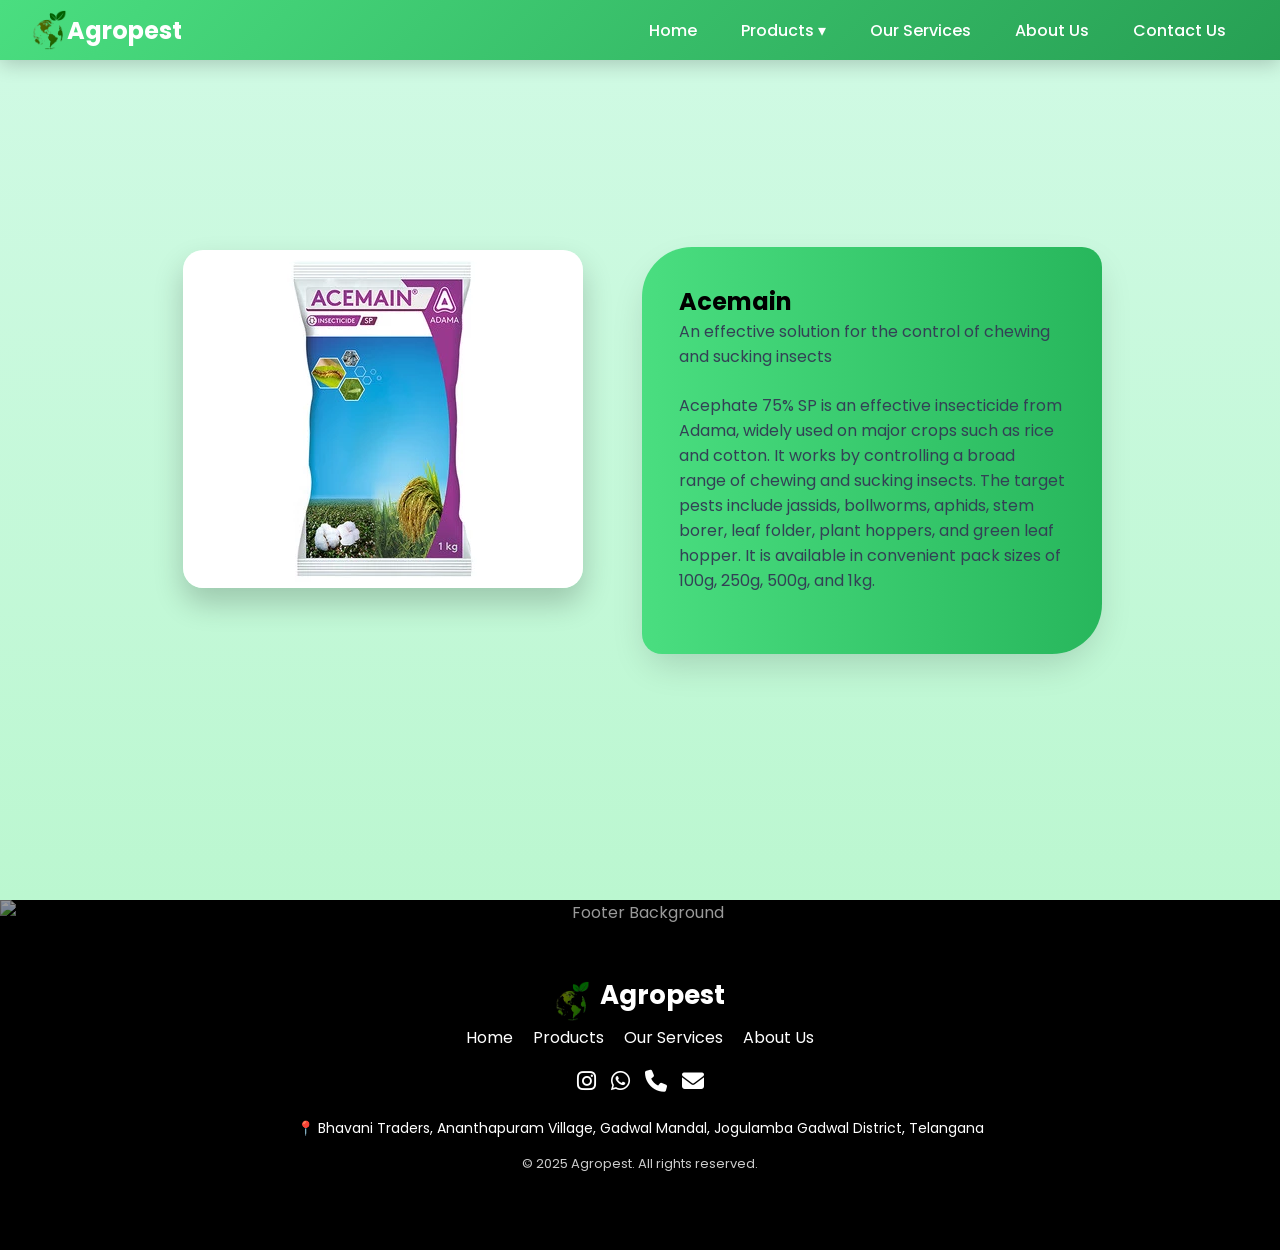
==== index.html @ 4a6d0f22 "Update index.html" ====
<!DOCTYPE html>
<html lang="en">
<head>
  <meta charset="UTF-8" />
  <meta name="viewport" content="width=device-width, initial-scale=1.0" />
  <title>Agropest Navbar</title>
  <link href="https://fonts.googleapis.com/css2?family=Lobster&family=Poppins:wght@400;500;600&display=swap" rel="stylesheet">
  <link rel="stylesheet" href="https://cdnjs.cloudflare.com/ajax/libs/font-awesome/6.4.0/css/all.min.css">

  <link rel="stylesheet" href="test.css" />
</head>
<body>

<header class="navbar">
    <div style="display:flex; align-items:center; font-size:24px; font-weight:bold; color:white; padding-left:0px;">
  <img src="logo.png" alt="AgroPest Logo" style="height:40px; left:10px">
 
  <span>Agropest</span>
    </div>

  <nav class="nav-links">
  <a href="#">Home</a>
  
  <div class="dropdown">
    <a href="#products.html">Products ▾</a>
    <div class="dropdown-content">
      <a href="#insecticides.html">Insecticide</a>
      <a href="#herbicides.html">Herbicide</a>
      <a href="#fungicides.html">Fungicide</a>
      <a href="#organic.html">Organic Nutrient</a>
      <a href="#pesttraps.html">Pest Traps</a>
    </div>
  </div>
  
  <a href="#services.html">Our Services</a>
      <a href="#aboutus.html">About Us</a>
  <a href="#contact.html">Contact Us</a>
</nav>

  <div class="menu-toggle" id="menuToggle">
    <span></span>
    <span></span>
    <span></span>
  </div>
</header>
<section class="product-scene">
  <!-- Animated leaves floating -->
  <div class="floating-leaf leaf1"></div>
  <div class="floating-leaf leaf2"></div>
  <div class="floating-leaf leaf3"></div>
    <div class="floating-leaf leaf3"></div>
    <div class="floating-leaf leaf3"></div>

  <!-- Curved hills background -->
  <div class="hills"></div>

  <div class="scene-content">
    <!-- Product image inside organic frame -->
    <div class="product-frame">
      <div class="leaf-frame"></div>
      <img src="acemain.webp" alt="Eco Fertilizer" class="product-img">
    </div>

    <!-- Details in organic shape -->
    <div class="details-container">
      <section class="product-card">
  <div class="product-content">
    <h2>Acemain</h2>
    <p class="tagline">An effective solution for the control of chewing and sucking insects</p>

   
<p>Acephate 75% SP is an effective insecticide from Adama, widely used on major crops such as rice and cotton. It works by controlling a broad range of chewing and sucking insects. The target pests include jassids, bollworms, aphids, stem borer, leaf folder, plant hoppers, and green leaf hopper. It is available in convenient pack sizes of 100g, 250g, 500g, and 1kg.</p>
  </div>
</section>

    </div>
  </div>

  <!-- Animated grass at bottom -->

</section>
<footer class="footer">
      <img src="https://cdn.pixabay.com/photo/2020/06/03/18/08/wheat-5255882_960_720.jpg" alt="Footer Background" class="footer-img">
<div class="footer-content">
        <div style="display:flex; align-items:center; font-size:24px; font-weight:bold; color:#2c5f2d;">
  <img src="logo.png" alt="AgroPest Logo" style="height:40px; margin-right:10px;">
  <h2 style="color: white;">Agropest</h2>
</div>


      <div class="footer-links">
        <a href="#home.html">Home</a>
        <a href="#products.html">Products</a>
        <a href="#services.html">Our Services</a>
                <a href="#aboutus.html">About Us</a>
      </div>
 <div class="social-icons">
        <a href="https://www.instagram.com/agro_pest_?igsh=emNiaXpianJiamtr" target="_blank"><i class="fab fa-instagram"></i></a>
  <a href="https://wa.me/919985352767" target="_blank"><i class="fab fa-whatsapp"></i></a>


        <a href="tel:+919014255803"><i class="fas fa-phone"></i></a>
        <a href="mailto:info@agropest.in"><i class="fas fa-envelope"></i></a>
      </div>
 <div class="footer-details">
  <p>
  📍 
  <a href="https://www.google.com/maps/place/Bhavani+Traders/@16.1761345,77.8669257,17z/data=!3m1!4b1!4m6!3m5!1s0x3bb601a56fd71a21:0xd2fd6a2ed0df9f1e!8m2!3d16.1761345!4d77.8669257!16s%2Fg%2F11y8cdghrk?entry=ttu&g_ep=EgoyMDI1MDgyNS4wIKXMDSoASAFQAw%3D%3D" 
     target="_blank" 
     style="color:white; text-decoration:none;">
    Bhavani Traders, Ananthapuram Village, Gadwal Mandal, Jogulamba Gadwal District, Telangana
  </a>
</p>



      
      </div>

      <div class="copyright">
        <p>© 2025 Agropest. All rights reserved.</p>
      </div>
    </div>
</footer>





<script src="test.js"></script>
</body>
</html>
---- test.css ----
* {
  margin: 0;
  padding: 0;
  box-sizing: border-box;
}

body {
  font-family: 'Poppins', sans-serif;
  background: #f0fdf4;
}

/* NAVBAR BASE */
.navbar {
  position: fixed;
  top: 0;
  width: 100%;
  height: 60px;
  padding: 0.8rem 2rem;
  display: flex;
  justify-content: space-between;
  align-items: center;
  background: linear-gradient(135deg, #4ade80, #15803d, #065f46);
  background-size: 300% 300%;
  animation: gradientFlow 8s ease infinite;
  z-index: 1000;
  box-shadow: 0 4px 20px rgba(0,0,0,0.2);
}

/* Animated Gradient */
@keyframes gradientFlow {
  0% { background-position: 0% 50%; }
  50% { background-position: 100% 50%; }
  100% { background-position: 0% 50%; }
}

/* Faded Bottom */
.navbar::after {
  content: "";
  position: absolute;
  bottom: -10px;
  left: 0;
  width: 100%;
  height: 20px;
/* background: linear-gradient(to bottom, rgba(232, 228, 228, 0.933), transparent);*/
}

/* Brand Name */
.brand {
  font-family: 'cinzel', serif;
  font-size: 2rem;
  color: white;
  letter-spacing: 1px;
  text-shadow: 2px 2px 8px rgba(0,0,0,0.3);
  transition: transform 0.4s ease, text-shadow 0.4s ease;

}
.brand:hover {
  transform: scale(1.05);
  text-shadow: 0 0 15px rgba(255,255,255,0.7);
}

/* NAV LINKS */
.nav-links {
  display: flex;
  gap: 2rem;
}
.nav-links a {
  position: relative;
  color: white;
  text-decoration: none;
  font-weight: 500;
  transition: color 0.3s ease;
}
.nav-links a::after {
  content: "";
  position: absolute;
  width: 0;
  height: 2px;
  left: 0;
  bottom: -5px;
  background: white;
  transition: width 0.3s ease;
}
.nav-links a:hover::after {
  width: 100%;
}
.nav-links a:hover {
  color: #f0fdf4;
}

/* Toggle Button */
.menu-toggle {
  display: none;
  flex-direction: column;
  cursor: pointer;
  gap: 6px;
  z-index: 2000;
}
.menu-toggle span {
  background: white;
  height: 3px;
  width: 25px;
  border-radius: 2px;
  transform-origin: center;
  transition: all 0.5s ease-in-out;
}


/* Toggle Morph Animation */
.menu-toggle.active span:nth-child(1) {
  transform: rotate(90deg) translateY(-8px);
}
.menu-toggle.active span:nth-child(2) {
  transform: rotate(90deg);
}
.menu-toggle.active span:nth-child(3) {
  transform: rotate(90deg) translateY(8px);
}


/* MOBILE MENU */
@media (max-width: 768px) {
  .nav-links {
    position: fixed;
    inset: 0;
    background: linear-gradient(135deg, #4ade80, #15803d, #065f46);
    background-size: 300% 300%;
    animation: gradientFlow 8s ease infinite;
    flex-direction: column;
    align-items: center;
    justify-content: center;
    gap: 2rem;
    transform: scale(0);
    opacity: 0;
    pointer-events: none;
    transition: transform 0.6s cubic-bezier(0.68,-0.55,0.27,1.55), opacity 0.4s ease;
  }
  .nav-links.show {
    transform: scale(1);
    opacity: 1;
    pointer-events: auto;
  }
  .nav-links a {
    opacity: 0;
    transform: translateY(20px);
    animation: linkStagger 0.5s ease forwards;
  }
  .nav-links.show a:nth-child(1) { animation-delay: 0.2s; }
  .nav-links.show a:nth-child(2) { animation-delay: 0.4s; }
  .nav-links.show a:nth-child(3) { animation-delay: 0.6s; }
  .nav-links.show a:nth-child(4) { animation-delay: 0.8s; }

  @keyframes linkStagger {
    to {
      opacity: 1;
      transform: translateY(0);
    }
  }

  .menu-toggle {
    display: flex;
  }
}
/* === Nature Background Animation for Mobile Menu === */
.nav-links.show::before {
  content: "";
  position: absolute;
  inset: 0; /* cover full menu */
  background: url("footer.jpg") no-repeat center center/cover;
  opacity: 0.4; /* adjust transparency */
  z-index: -1; /* behind menu items */
}
/*@keyframes leafFloat {
  from { background-position: 0 0; }
  to { background-position: 300px 300px; }
}*/
/* PRODUCT SHOWCASE SECTION */
.product-scene {
  position: relative;
  min-height: 100vh;
  background: linear-gradient(180deg, #d1fae5 0%, #bbf7d0 100%);
  overflow: hidden;
  display: flex;
  align-items: center;
  justify-content: center;
  padding: 3.5rem;
}

/* Hills background  */
.hills {
  position: absolute;
  bottom: 0;
  width: 150%;
  height: 50%;
/*  background: radial-gradient(circle at 50% 80%, #22c55e 0%, #15803d 70%);*/
  border-radius: 50% 50% 0 0;
  animation: hillMove 8s ease-in-out infinite alternate;
}
@keyframes hillMove {
  0% { transform: translateX(0); }
  100% { transform: translateX(-20px); }
}

/* Floating leaves */
.floating-leaf {
  position: absolute;
  background-image: url('https://upload.wikimedia.org/wikipedia/commons/3/36/Leaf_icon.svg');
  background-size: cover;
  opacity: 0.6;
}
.leaf1 { width: 50px; height: 50px; top: 10%; left: -10%; animation: floatLeaf 18s linear infinite; }
.leaf2 { width: 35px; height: 35px; top: 30%; left: -15%; animation: floatLeaf 22s linear infinite 4s; }
.leaf3 { width: 40px; height: 40px; top: 60%; left: -12%; animation: floatLeaf 20s linear infinite 2s; }
@keyframes floatLeaf {
  0% { transform: translateX(0) translateY(0) rotate(0deg); }
  50% { transform: translateX(60vw) translateY(-30px) rotate(180deg); }
  100% { transform: translateX(120vw) translateY(0) rotate(360deg); }
}

/* Content layout */
.scene-content {
  display: flex;
  gap: 4rem;
  flex-wrap: wrap;
  align-items: center;
  z-index: 2;
}

/* Product frame */
.product-frame {
  position: relative;
  width: 400px;
  height: 400px;
}
.leaf-frame {
  position: absolute;
  inset: -20px;
  background-image: url('https://upload.wikimedia.org/wikipedia/commons/3/36/Leaf_icon.svg');
  background-size: contain;
  background-repeat: no-repeat;
  background-position: center;
  opacity: 0.1;
  animation: sway 6s ease-in-out infinite;
}
.product-img {
  width: 100%;
  height: auto;
  border-radius: 20px;
  box-shadow: 0 15px 30px rgba(0,0,0,0.2);
  animation: popIn 1s ease-out forwards;
}
@keyframes sway {
  0%,100% { transform: rotate(0deg) scale(1); }
  50% { transform: rotate(2deg) scale(1.05); }
}

/* Organic details container */
.details-container {
  background: white;
  padding: 2rem;
  border-radius: 50px 20px 50px 20px;
  box-shadow: 0 15px 35px rgba(0,0,0,0.15);
  animation: fadeUp 1.5s ease-out forwards;
  max-width: 450px;
  position: relative;
}
.details-container::before {
  content: '';
  position: absolute;
  inset: -5px;
  border-radius: inherit;
  background: linear-gradient(90deg, #4ade80, #16a34a, #4ade80);
  background-size: 300% 300%;
  animation: borderFlow 6s infinite linear;
  z-index: -1;
}
@keyframes borderFlow {
  0% { background-position: 0% 50%; }
  100% { background-position: 100% 50%; }
}

/* Text */
.details-container h1 {
  font-size: 2rem;
  color: #14532d;
  margin-bottom: 1rem;
}
.details-container p {
  color: #334155;
  margin-bottom: 1.5rem;
}

/* CTA button */
.shop-btn {
  padding: 0.9rem 2rem;
  border: none;
  border-radius: 30px;
  background: linear-gradient(90deg, #4ade80, #16a34a, #4ade80);
  background-size: 300% 300%;
  color: white;
  font-size: 1rem;
  cursor: pointer;
  animation: shimmerBtn 6s infinite linear;
}
@keyframes shimmerBtn {
  0% { background-position: 0% 50%; }
  100% { background-position: 100% 50%; }
}

/* Grass at bottom */
.grass {
  position: absolute;
  bottom: 0;
  width: 100%;
  height: 60px;
  background: repeating-linear-gradient(
    90deg,
    #15803d,
    #15803d 2px,
    #16a34a 2px,
    #16a34a 4px
  );
  animation: grassWave 3s ease-in-out infinite alternate;
  transform-origin: bottom;
}
@keyframes grassWave {
  0% { transform: skewX(0deg); }
  100% { transform: skewX(3deg); }
}

/* Entry animations */
@keyframes fadeUp {
  from { opacity: 0; transform: translateY(40px); }
  to { opacity: 1; transform: translateY(0); }
}
@keyframes popIn {
  from { opacity: 0; transform: scale(0.9); }
  to { opacity: 1; transform: scale(1); }
}

/* Mobile */
@media (max-width: 768px) {
  .scene-content {
    flex-direction: column;
    gap: 2rem;
    margin-top: 2rem; /* to overlap navbar slightly */
  }
  .product-frame {
    width: 300px;
    height: 300px;
  }
  .details-container {
    text-align: center;
  }
}

.footer {
      position: relative;
      background: #000;
      color: #fff;
      text-align: center;
      overflow: hidden;
    }

    .footer-img {
      width: 100%;
      height: 250px; /* default height */
      display: block;
      object-fit: cover;
      opacity: 0.6; /* updated opacity */
    }

    .footer-content {
      position: absolute;
      top: 0;
      left: 0;
      width: 100%;
      height: 100%;
      display: flex;
      flex-direction: column;
      justify-content: center;
      align-items: center;
      padding: 20px;
    }

    .footer h2 {
      margin-bottom: 10px;
      font-size: 26px;
      font-weight: bold;
    }

    .footer-links {
      display: flex;
      gap: 20px;
      flex-wrap: wrap;
      margin-bottom: 15px;
    }

    .footer-links a {
      color: #fff;
      text-decoration: none;
      font-size: 16px;
      transition: color 0.3s;
    }

    .footer-links a:hover {
      color: #00ff88;
    }

    .social-icons {
      display: flex;
      gap: 15px;
      margin-bottom: 15px;
    }

    .social-icons a {
      color: #fff;
      font-size: 22px;
      transition: transform 0.3s, color 0.3s;
    }

    .social-icons a:hover {
      transform: scale(1.2);
      color: #00ff88;
    }

    .footer-details {
      font-size: 14px;
      line-height: 1.6;
    }

    .footer-details p {
      margin: 4px 0;
    }

    .copyright {
      margin-top: 10px;
      font-size: 13px;
      opacity: 0.8;
    }

    /* Laptop/Desktop View - decrease image height */
    @media (min-width: 768px) {
      .footer-img {
        height: 350px; /* reduced size for larger screens */
      }
    }

    /* Responsive for small screens */
    @media (max-width: 600px) {
      .footer h2 {
        font-size: 20px;
      }
      .footer-links {
        gap: 10px;
      }
      .footer-links a {
        font-size: 14px;
      }
      .social-icons a {
        font-size: 18px;
      }
      .footer-details {
        font-size: 13px;
      }
    }
.nav-links {
  display: flex;
  gap: 20px;

  padding: 10px;
}

.nav-links a {
  color: white;
  text-decoration: none;
  padding: 8px 12px;
}

.nav-links a:hover {
  
  border-radius: 4px;
}

/* Dropdown container */
.dropdown {
  position: relative;
  display: inline-block;
  margin-top: 8px;
}

/* Dropdown menu hidden by default */
.dropdown-content {
  display: none;
  position: absolute;
  background-color: white;
  min-width: 160px;
  box-shadow: 0px 4px 8px rgba(0,0,0,0.15);
  border-radius: 6px;
  z-index: 1;
}

/* Dropdown links */
.dropdown-content a {
  color: black;
  padding: 10px 17 px;
  text-decoration: none;
  display: block;
}

.dropdown-content a:hover {
  background-color: #e9ecef;
  border-radius: 4px;
}

/* Show dropdown on hover */
.dropdown:hover .dropdown-content {
  display: block;

}
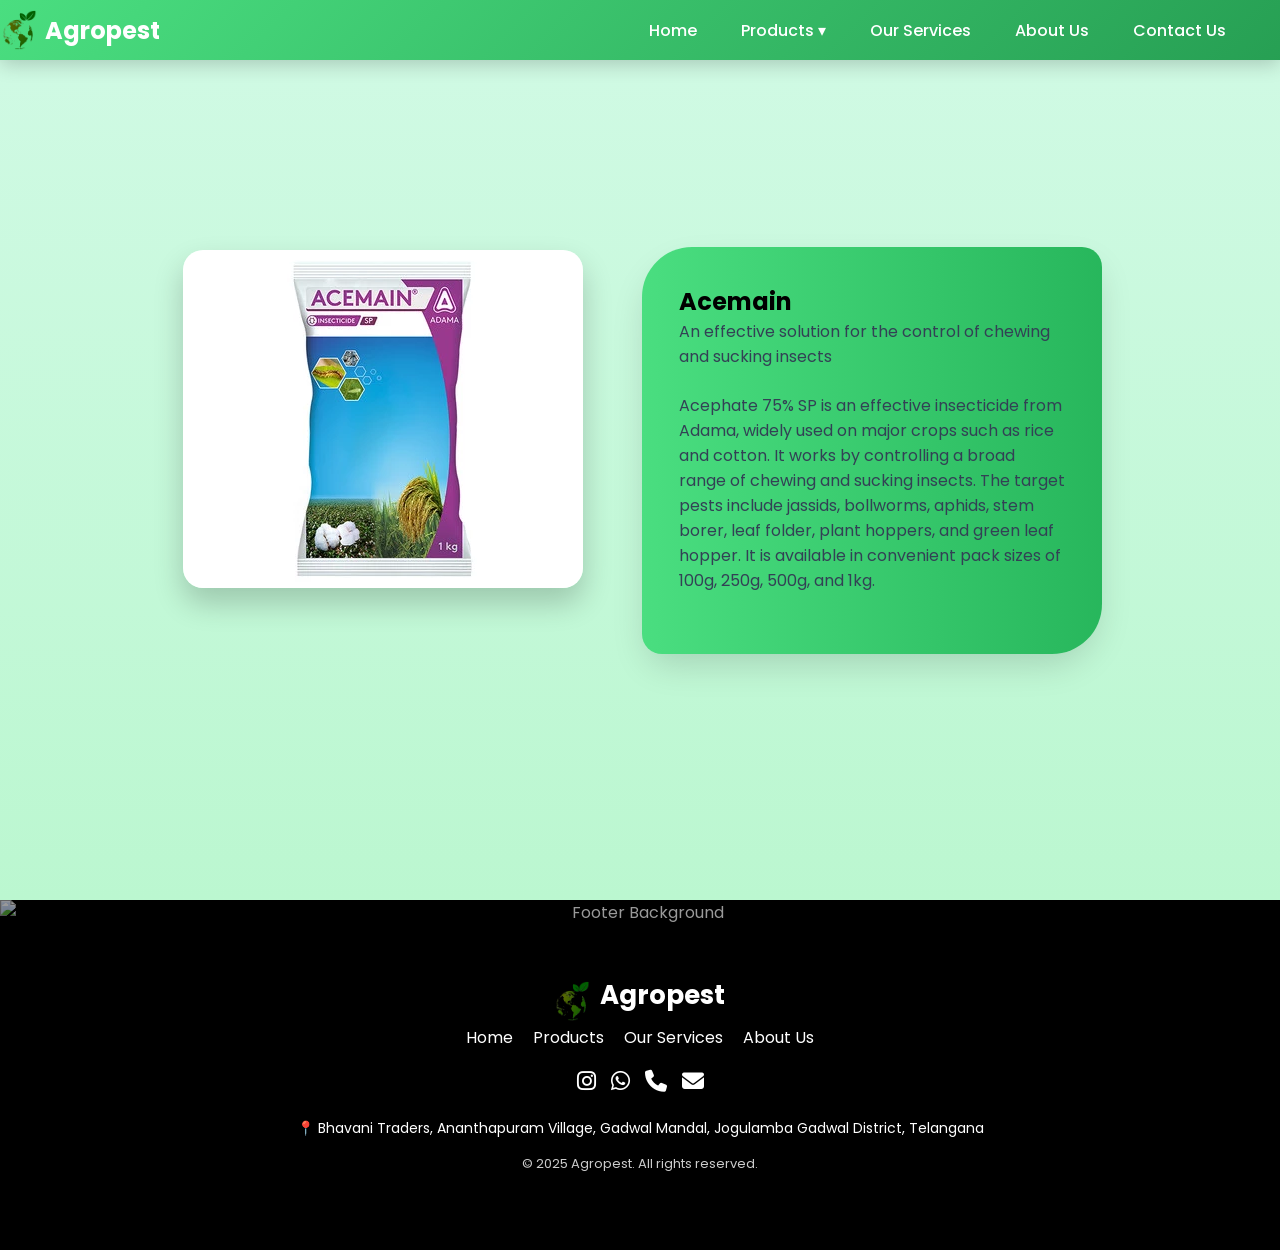
==== commit 745e32e2: "Update index.html" ====
--- a/index.html
+++ b/index.html
@@ -12,11 +12,11 @@
 <body>
 
 <header class="navbar">
-    <div style="display:flex; align-items:center; font-size:24px; font-weight:bold; color:white; padding-left:0px;">
-  <img src="logo.png" alt="AgroPest Logo" style="height:40px; left:10px">
- 
+   <div style="display:flex; align-items:center; font-size:24px; font-weight:bold; color:white; margin-left:-30px;">
+  <img src="logo.png" alt="AgroPest Logo" style="height:40px; display:flex; margin-right:8px;">
   <span>Agropest</span>
-    </div>
+</div>
+
 
   <nav class="nav-links">
   <a href="#">Home</a>
@@ -155,3 +155,6 @@
 
 
 
+
+
+
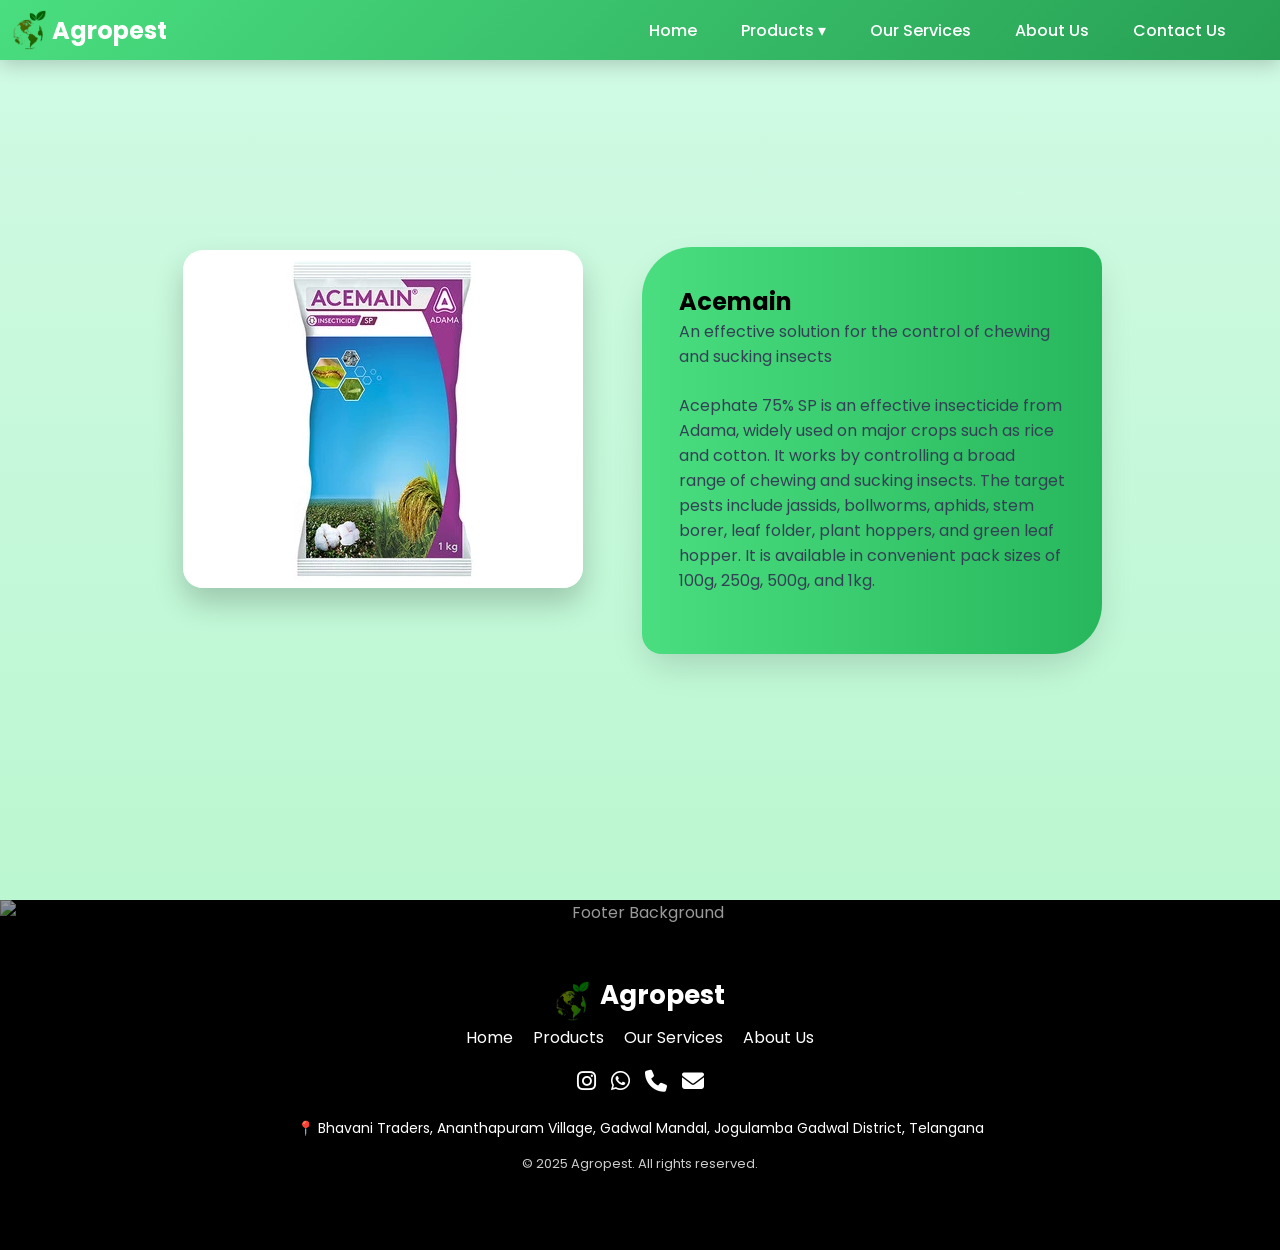
==== commit 81531f7c: "Update index.html" ====
--- a/index.html
+++ b/index.html
@@ -12,8 +12,8 @@
 <body>
 
 <header class="navbar">
-   <div style="display:flex; align-items:center; font-size:24px; font-weight:bold; color:white; margin-left:-30px;">
-  <img src="logo.png" alt="AgroPest Logo" style="height:40px; display:flex; margin-right:8px;">
+   <div style="display:flex; align-items:center; font-size:24px; font-weight:bold; color:white; margin-left:-20px;">
+  <img src="logo.png" alt="AgroPest Logo" style="height:40px; display:flex; margin-right:5px;">
   <span>Agropest</span>
 </div>
 
@@ -158,3 +158,4 @@
 
 
 
+
